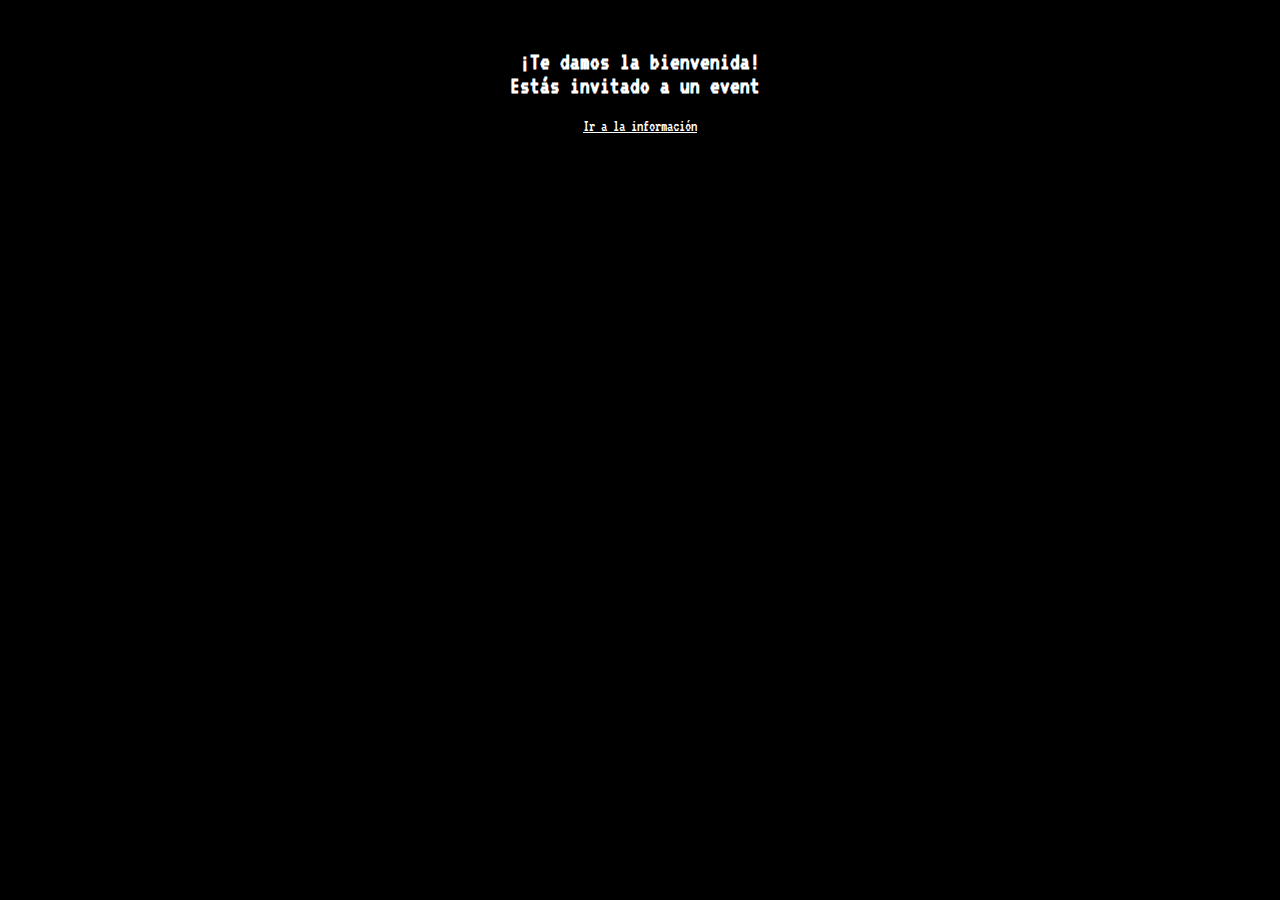
==== index.html @ 52c9972d "Se agrega proyecto" ====
<!DOCTYPE html>
<html lang="es">
<head>
    <meta charset="UTF-8">
    <title>Visiɸn</title>
    <link href="https://fonts.googleapis.com/css2?family=VT323&display=swap" rel="stylesheet">
    <link rel="stylesheet" href="styles.css"> <!-- Enlace directo al archivo CSS -->
</head>
<body>
    <div id="contenido">
        <h1 id="texto"></h1>
        <span id="cursor" class="cursor"></span> <!-- Elemento del cursor -->
        <p id="texto-parrafo"></p>
        
        <a id="enlace" class="enlace" href="info.html">Ir a la información</a>
    </div>

    <!-- Enlace que te llevará a la nueva pantalla -->
    
    <script src="letras.js"></script> <!-- Enlace directo al archivo JavaScript -->
</body>
</html>
---- styles.css ----
body {
    background-color: black;
    color: white;
    text-align: center;
    margin-top: 50px;
    font-family: 'VT323', monospace; /* Fuente estilo máquina de escribir */
}

.enlace{
    color: white;
}

#contenido {
    display: inline-block; /* Para que el cursor esté alineado con el texto */
}

#texto {
    font-size: 24px;
    display: inline; /* Mantiene el texto en la misma línea */
}

.cursor {
    display: inline-block; /* Para que el cursor esté en línea con el texto */
    width: 2px; /* Ancho del cursor */
    background-color: white; /* Color del cursor (puedes cambiarlo si no es visible) */
    animation: blink 0.75s step-end infinite; /* Efecto de parpadeo */
    margin-left: 2px; /* Espacio entre el texto y el cursor */
}

@keyframes blink {
    0%, 100% { opacity: 1; }
    50% { opacity: 0; } /* Efecto de parpadeo */
}

/* Agrega un estilo para párrafos o texto extra si es necesario */
p {
    font-size: 20px;
    margin-top: 20px;
}
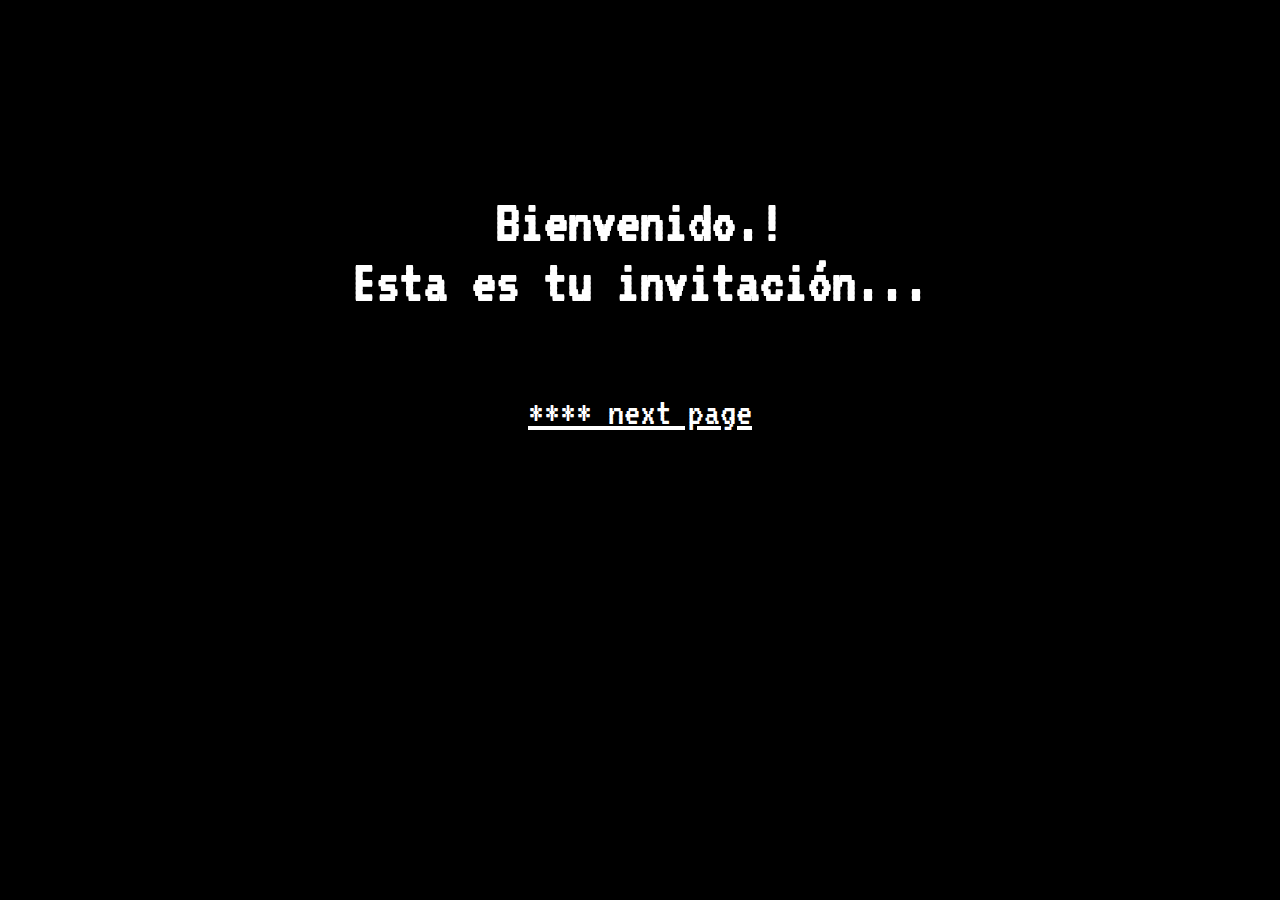
==== commit 264a24b3: "Se realiza cambio de contenido a la pagina." ====
--- a/index.html
+++ b/index.html
@@ -12,7 +12,7 @@
         <span id="cursor" class="cursor"></span> <!-- Elemento del cursor -->
         <p id="texto-parrafo"></p>
         
-        <a id="enlace" class="enlace" href="info.html">Ir a la información</a>
+        <a id="enlace" class="enlace" href="info.html">**** next page</a>
     </div>
 
     <!-- Enlace que te llevará a la nueva pantalla -->
--- a/styles.css
+++ b/styles.css
@@ -2,12 +2,13 @@
     background-color: black;
     color: white;
     text-align: center;
-    margin-top: 50px;
+    margin-top: 12rem;
     font-family: 'VT323', monospace; /* Fuente estilo máquina de escribir */
 }
 
 .enlace{
     color: white;
+    font-size: 40px;
 }
 
 #contenido {
@@ -15,7 +16,7 @@
 }
 
 #texto {
-    font-size: 24px;
+    font-size: 60px;
     display: inline; /* Mantiene el texto en la misma línea */
 }
 
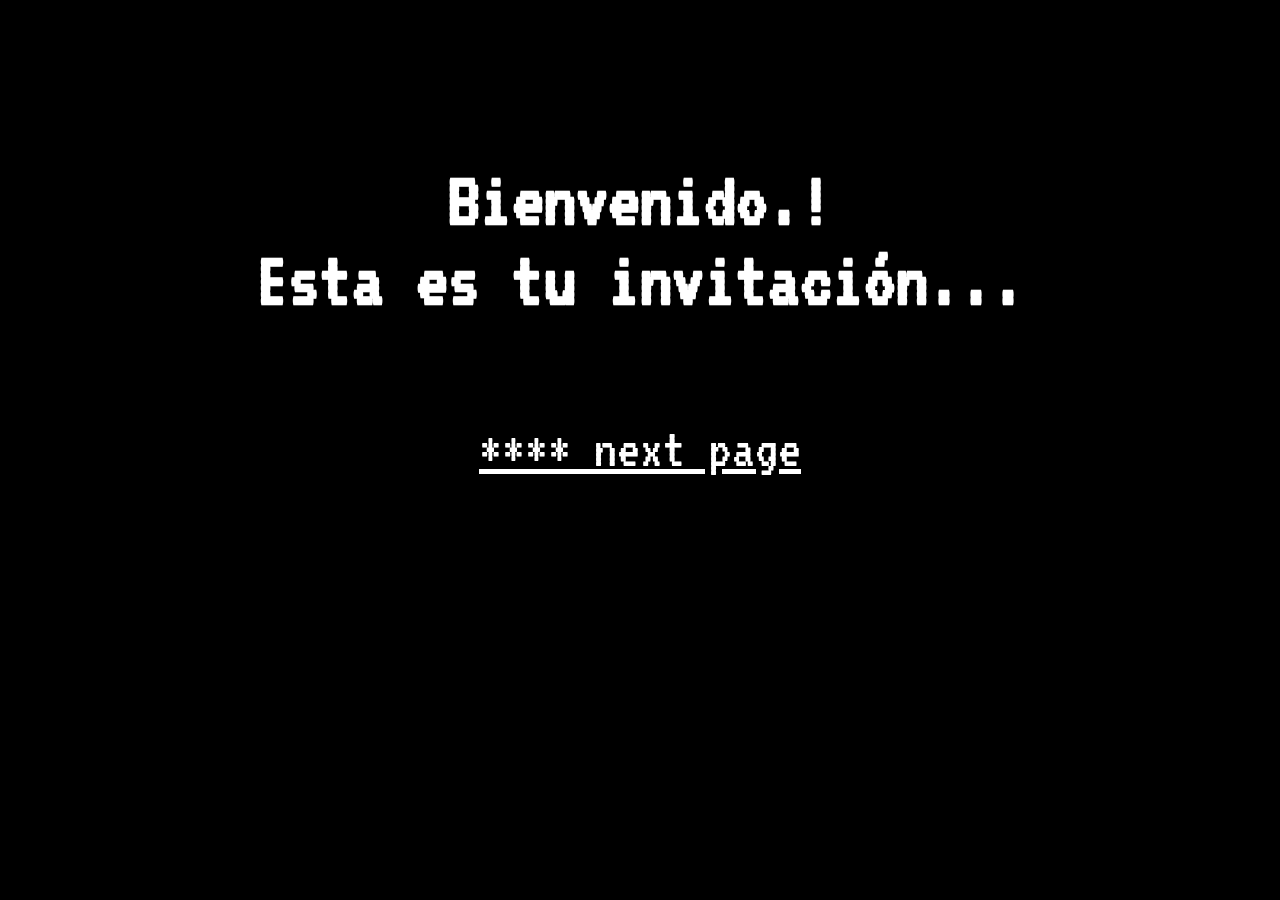
==== commit 0f2af93d: "Se realiza cambio para que se visualice mejor en moviles." ====
--- a/index.html
+++ b/index.html
@@ -8,7 +8,7 @@
 </head>
 <body>
     <div id="contenido">
-        <h1 id="texto"></h1>
+        <h1 class="texto1" id="texto"></h1>
         <span id="cursor" class="cursor"></span> <!-- Elemento del cursor -->
         <p id="texto-parrafo"></p>
         
--- a/styles.css
+++ b/styles.css
@@ -2,13 +2,13 @@
     background-color: black;
     color: white;
     text-align: center;
-    margin-top: 12rem;
+    margin-top: 10rem;
     font-family: 'VT323', monospace; /* Fuente estilo máquina de escribir */
 }
 
 .enlace{
     color: white;
-    font-size: 40px;
+    font-size: 57px;
 }
 
 #contenido {
@@ -16,7 +16,7 @@
 }
 
 #texto {
-    font-size: 60px;
+    font-size: 80px;
     display: inline; /* Mantiene el texto en la misma línea */
 }
 
@@ -37,4 +37,24 @@
 p {
     font-size: 20px;
     margin-top: 20px;
+}
+
+/* Media query para pantallas más pequeñas (como móviles) */
+@media (max-width: 768px) {
+    body {
+        margin-top: 6rem; /* Ajuste de margen para pantallas más pequeñas */
+        font-size: 16px; /* Ajusta el tamaño según sea necesario */
+    }
+
+    .enlace {
+        font-size: 30px; /* Ajusta el tamaño de los enlaces */
+    }
+
+    .texto1 {
+        font-size: 40px; /* Reduce el tamaño del texto principal en móviles */
+    }
+
+    p {
+        font-size: 18px; /* Ajusta el tamaño de los párrafos */
+    }
 }